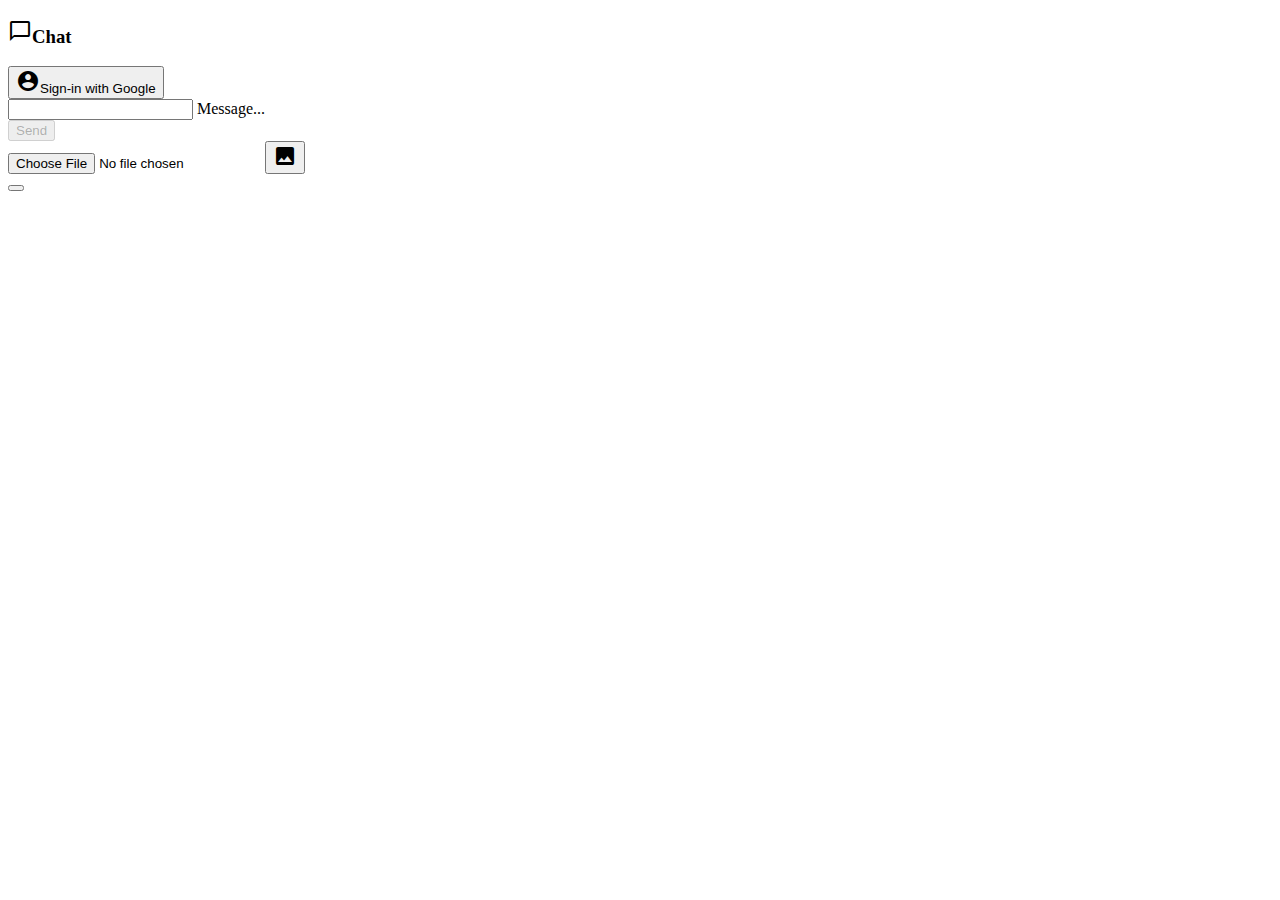
==== public/pages/chat.html @ bce7d908 "Mise en commun" ====
<!doctype html>
<html lang="en">
<head>
  <meta charset="utf-8">
  <meta http-equiv="X-UA-Compatible" content="IE=edge">
  <meta name="description" content="Learn how to use the Firebase platform on the Web">
  <meta name="viewport" content="width=device-width, initial-scale=1.0">
  <title>Chat</title>

  <!-- Web Application Manifest -->
  <link rel="manifest" href="../manifest.json">

  <!-- Add to homescreen for Chrome on Android -->
  <meta name="mobile-web-app-capable" content="yes">
  <meta name="application-name" content="Chat">
  <meta name="theme-color" content="#303F9F">

  <!-- Material Design Lite -->
  <link rel="stylesheet" href="https://fonts.googleapis.com/icon?family=Material+Icons">
  <link rel="stylesheet" href="https://code.getmdl.io/1.1.3/material.orange-indigo.min.css">
  <script defer src="https://code.getmdl.io/1.1.3/material.min.js"></script>

  <!-- App Styling -->
  <link rel="stylesheet" href="https://fonts.googleapis.com/css?family=Roboto:regular,bold,italic,thin,light,bolditalic,black,medium&amp;lang=en">
  <link rel="stylesheet" href="/css/chat.css">

  <!-- TODO: Enable First Input Delay polyfill library. -->
  <!--  <script type="text/javascript">!function(n,e){var t,o,i,c=[],f={passive:!0,capture:!0},r=new Date,a="pointerup",u="pointercancel";function p(n,c){t||(t=c,o=n,i=new Date,w(e),s())}function s(){o>=0&&o<i-r&&(c.forEach(function(n){n(o,t)}),c=[])}function l(t){if(t.cancelable){var o=(t.timeStamp>1e12?new Date:performance.now())-t.timeStamp;"pointerdown"==t.type?function(t,o){function i(){p(t,o),r()}function c(){r()}function r(){e(a,i,f),e(u,c,f)}n(a,i,f),n(u,c,f)}(o,t):p(o,t)}}function w(n){["click","mousedown","keydown","touchstart","pointerdown"].forEach(function(e){n(e,l,f)})}w(n),self.perfMetrics=self.perfMetrics||{},self.perfMetrics.onFirstInputDelay=function(n){c.push(n),s()}}(addEventListener,removeEventListener);</script> -->

</head>
<body>
<div class="demo-layout mdl-layout mdl-js-layout mdl-layout--fixed-header">

  <!-- Header section containing logo -->
  <header class="mdl-layout__header mdl-color-text--white mdl-color--red-300">
    <div class="mdl-cell mdl-cell--12-col mdl-cell--12-col-tablet mdl-grid">
      <div class="mdl-layout__header-row mdl-cell mdl-cell--12-col mdl-cell--12-col-tablet mdl-cell--12-col-desktop">
        <h3><i class="material-icons">chat_bubble_outline</i>Chat</h3>
      </div>
      <div id="user-container">
        <div hidden id="user-pic"></div>
        <div hidden id="user-name"></div>
        <button hidden id="sign-out" class="mdl-button mdl-js-button mdl-js-ripple-effect mdl-color-text--white">
          Sign-out
        </button>
        <button id="sign-in" class="mdl-button mdl-js-button mdl-js-ripple-effect mdl-color-text--white">
          <i class="material-icons">account_circle</i>Sign-in with Google
        </button>
      </div>
    </div>
  </header>

  <main class="mdl-layout__content mdl-color--grey-100">
    <div id="messages-card-container" class="mdl-cell mdl-cell--12-col mdl-grid">

      <!-- Messages container -->
      <div id="messages-card" class="mdl-card mdl-shadow--2dp mdl-cell mdl-cell--12-col mdl-cell--6-col-tablet mdl-cell--6-col-desktop">
        <div class="mdl-card__supporting-text mdl-color-text--grey-600">
          <div id="messages">
          </div>
          <form id="message-form" action="#">
            <div class="mdl-textfield mdl-js-textfield mdl-textfield--floating-label">
              <input class="mdl-textfield__input" type="text" id="message" autocomplete="off">
              <label class="mdl-textfield__label" for="message">Message...</label>
            </div>
            <button id="submit" disabled type="submit" class="mdl-button mdl-js-button mdl-button--raised mdl-js-ripple-effect">
              Send
            </button>
          </form>
          <form id="image-form" action="#">
            <input id="mediaCapture" type="file" accept="image/*" capture="camera">
            <button id="submitImage" title="Add an image" class="mdl-button mdl-js-button mdl-button--raised mdl-js-ripple-effect mdl-color--amber-400 mdl-color-text--white">
              <i class="material-icons">image</i>
            </button>
          </form>
        </div>
      </div>

      <div id="must-signin-snackbar" class="mdl-js-snackbar mdl-snackbar">
        <div class="mdl-snackbar__text"></div>
        <button class="mdl-snackbar__action" type="button"></button>
      </div>

    </div>
  </main>
</div>

<!-- Import and configure the Firebase SDK -->
<!-- These scripts are made available when the app is served or deployed on Firebase Hosting -->
<!-- If you do not want to serve/host your project using Firebase Hosting see https://firebase.google.com/docs/web/setup -->
<script src="/__/firebase/7.6.1/firebase-app.js"></script>
<script src="/__/firebase/7.6.1/firebase-auth.js"></script>
<script src="/__/firebase/7.6.1/firebase-storage.js"></script>
<script src="/__/firebase/7.6.1/firebase-messaging.js"></script>
<script src="/__/firebase/7.6.1/firebase-firestore.js"></script>
<script src="/__/firebase/7.6.1/firebase-performance.js"></script>
<script src="/__/firebase/init.js"></script>

<script src="/js/collectif.js"></script>
<script src="/js/chat.js"></script>
</body>
</html>
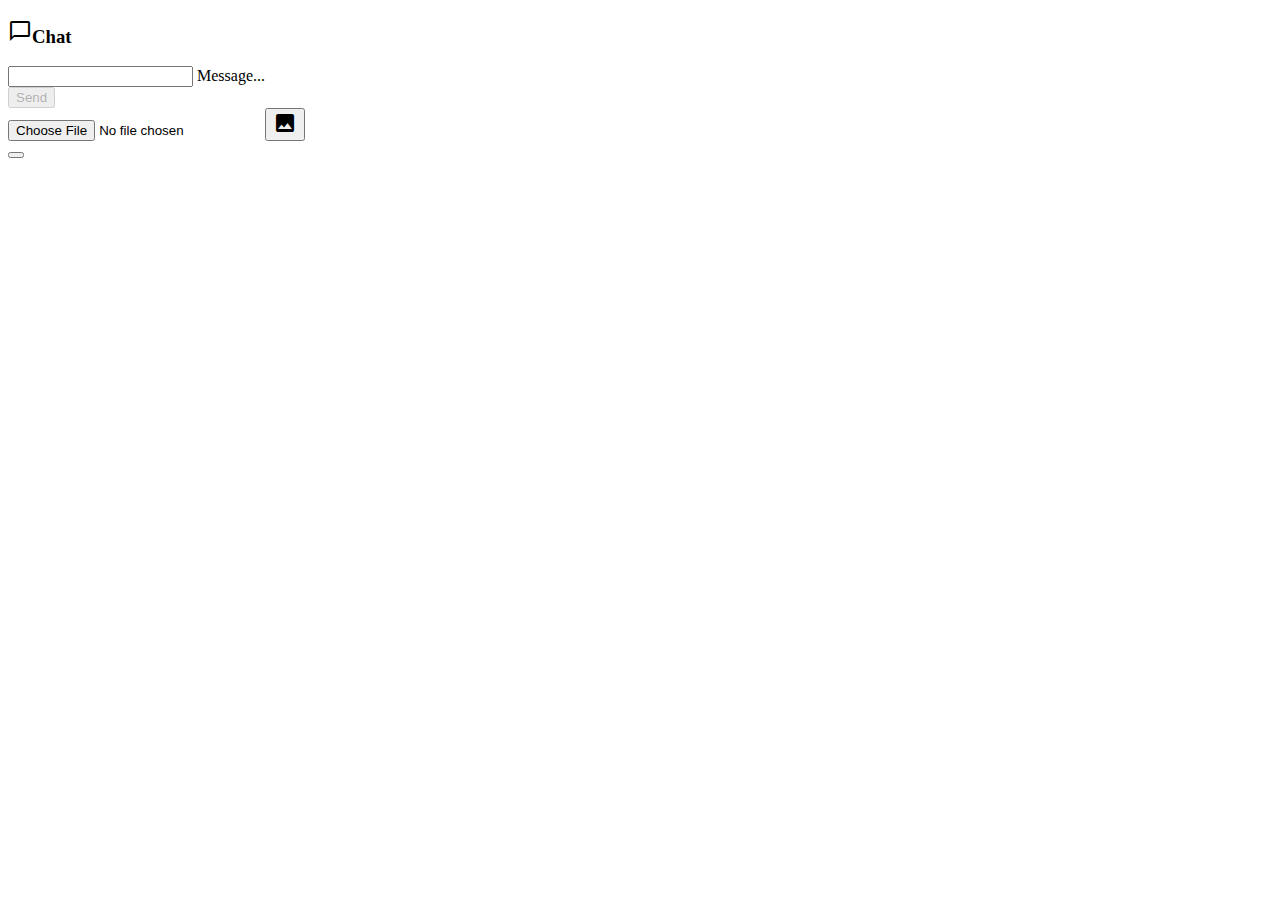
==== commit db6cada2: "Changement de question" ====
--- a/public/pages/chat.html
+++ b/public/pages/chat.html
@@ -32,20 +32,10 @@
 <div class="demo-layout mdl-layout mdl-js-layout mdl-layout--fixed-header">
 
   <!-- Header section containing logo -->
-  <header class="mdl-layout__header mdl-color-text--white mdl-color--red-300">
+  <header class="mdl-layout__header mdl-color-text--white mdl-color--teal-300">
     <div class="mdl-cell mdl-cell--12-col mdl-cell--12-col-tablet mdl-grid">
       <div class="mdl-layout__header-row mdl-cell mdl-cell--12-col mdl-cell--12-col-tablet mdl-cell--12-col-desktop">
         <h3><i class="material-icons">chat_bubble_outline</i>Chat</h3>
-      </div>
-      <div id="user-container">
-        <div hidden id="user-pic"></div>
-        <div hidden id="user-name"></div>
-        <button hidden id="sign-out" class="mdl-button mdl-js-button mdl-js-ripple-effect mdl-color-text--white">
-          Sign-out
-        </button>
-        <button id="sign-in" class="mdl-button mdl-js-button mdl-js-ripple-effect mdl-color-text--white">
-          <i class="material-icons">account_circle</i>Sign-in with Google
-        </button>
       </div>
     </div>
   </header>
